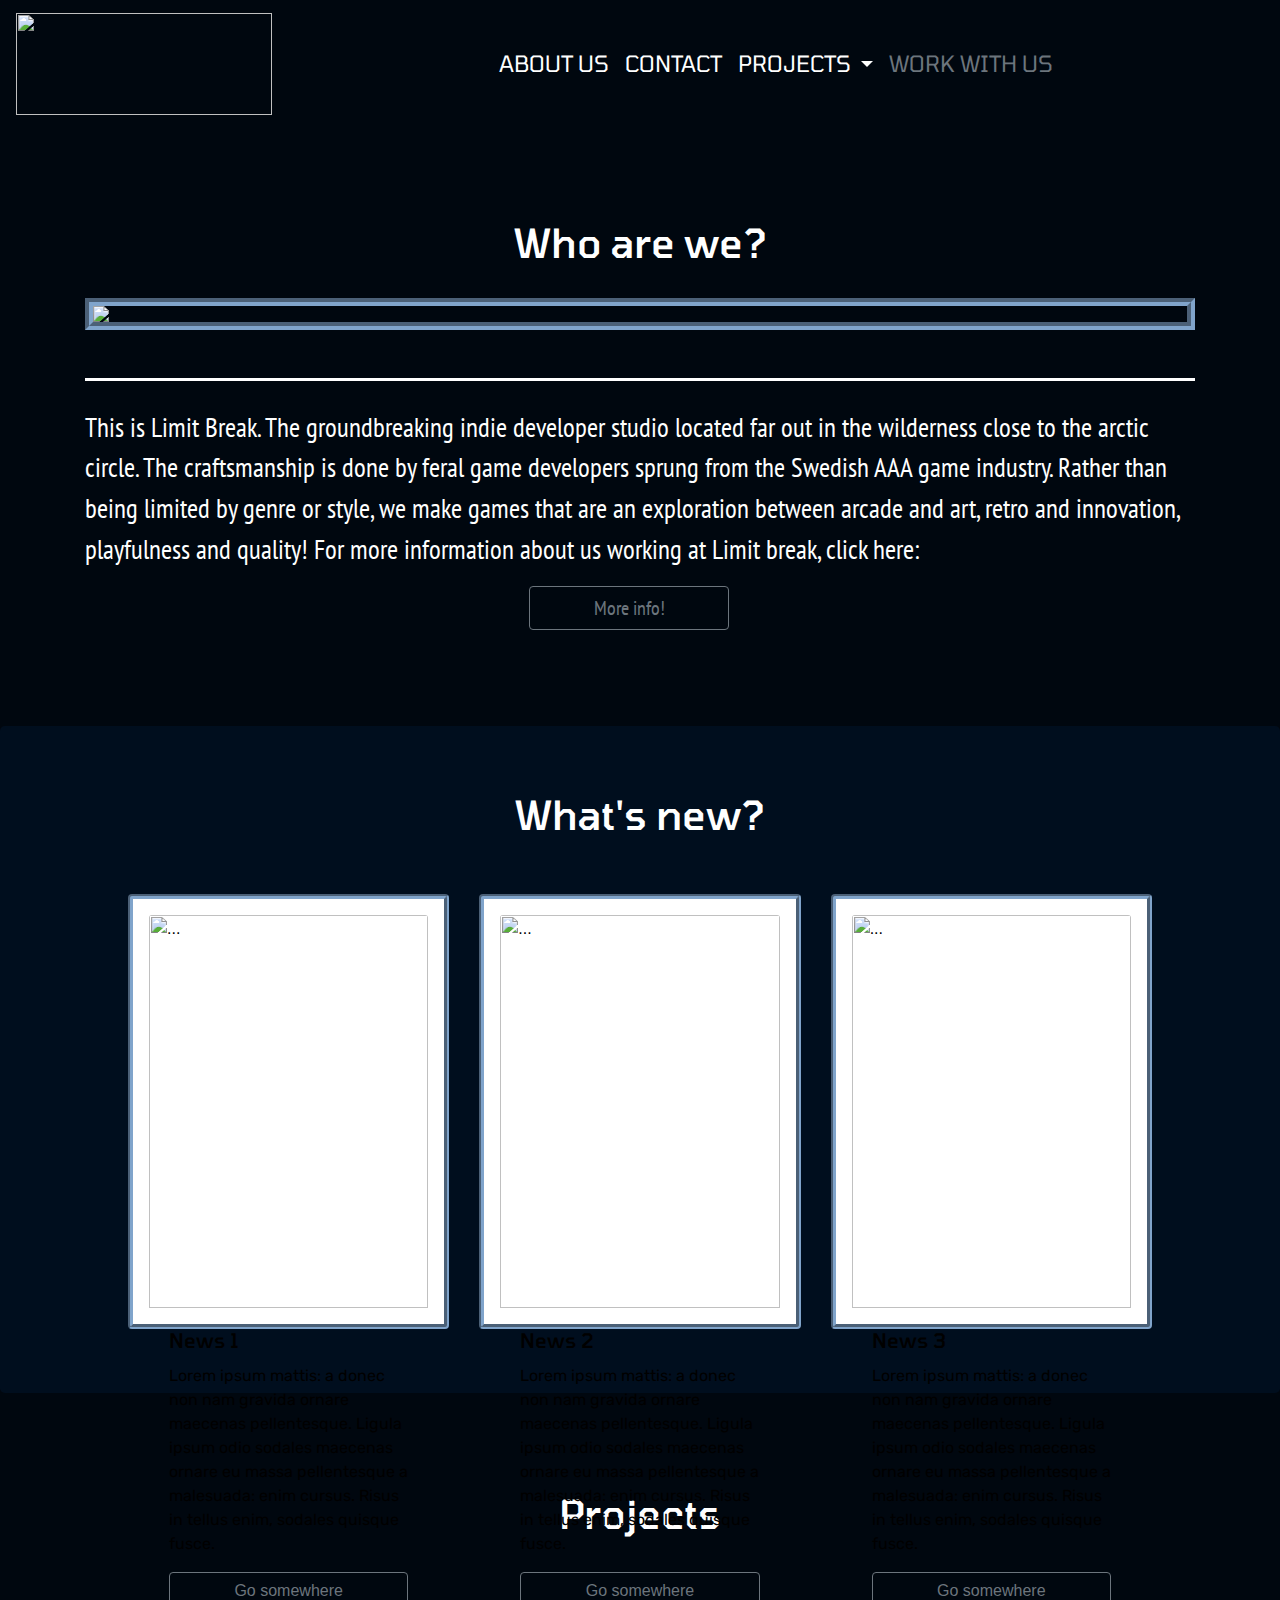
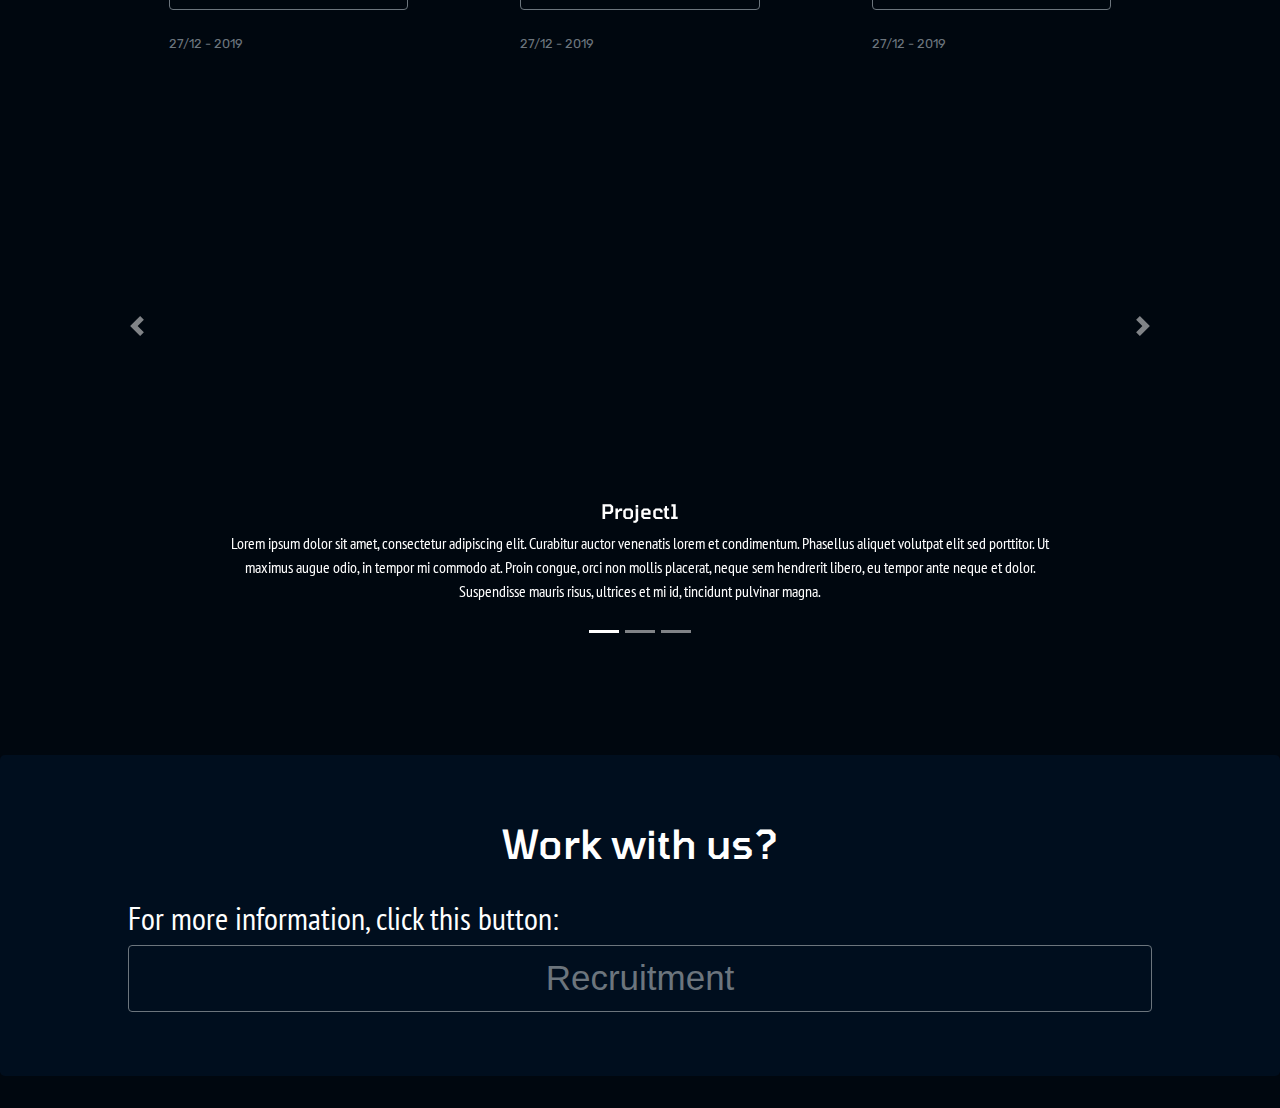
==== index.html @ 5e1d005c "Add files via upload" ====
<html>

<head>
    <title>LIMIT BREAK</title>
    <script src="https://code.jquery.com/jquery-3.4.1.slim.min.js" integrity="sha384-J6qa4849blE2+poT4WnyKhv5vZF5SrPo0iEjwBvKU7imGFAV0wwj1yYfoRSJoZ+n" crossorigin="anonymous"></script>
    <script src="https://cdn.jsdelivr.net/npm/popper.js@1.16.0/dist/umd/popper.min.js" integrity="sha384-Q6E9RHvbIyZFJoft+2mJbHaEWldlvI9IOYy5n3zV9zzTtmI3UksdQRVvoxMfooAo" crossorigin="anonymous"></script>
    <script src="https://stackpath.bootstrapcdn.com/bootstrap/4.4.1/js/bootstrap.min.js" integrity="sha384-wfSDF2E50Y2D1uUdj0O3uMBJnjuUD4Ih7YwaYd1iqfktj0Uod8GCExl3Og8ifwB6" crossorigin="anonymous"></script>
    <link rel="stylesheet" href="https://stackpath.bootstrapcdn.com/bootstrap/4.4.1/css/bootstrap.min.css" integrity="sha384-Vkoo8x4CGsO3+Hhxv8T/Q5PaXtkKtu6ug5TOeNV6gBiFeWPGFN9MuhOf23Q9Ifjh" crossorigin="anonymous">
    <link rel="stylesheet" type="text/css" href="stylingLB.css">
    <link href="https://fonts.googleapis.com/css?family=PT+Sans+Narrow|Rubik|Tomorrow&display=swap" rel="stylesheet">
    <script src="https://kit.fontawesome.com/a9fe67bea9.js" crossorigin="anonymous"></script>
</head>

<body>
    <nav class="navbar navbar-expand-lg" style="background-color: #00070f; font-family: 'Tomorrow', sans-serif;">
        <a class="navbar-brand" href="index.html"><img src="LBIconRob.png" id="logo-nav"></a>
        <button class="navbar-toggler" type="button" data-toggle="collapse" data-target="#navbarSupportedContent" aria-controls="navbarSupportedContent" aria-expanded="false" aria-label="Toggle navigation">
            <span class="navbar-toggler-icon">
                <i class="fas fa-bars" style="color:#fff; font-size:28px;"></i>
            </span>
        </button>

        <div class="collapse navbar-collapse" id="navbarSupportedContent">
            <ul class="navbar-nav mr-auto mx-auto">
                <li class="nav-item">
                    <a class="nav-link" href="aboutus.html">ABOUT US</a>
                </li>
                <li class="nav-item">
                    <a class="nav-link" href="#">CONTACT</a>
                </li>
                <li class="nav-item dropdown">
                    <a class="nav-link dropdown-toggle" href="projects.html" id="navbarDropdown" role="button" data-toggle="dropdown" aria-haspopup="true" aria-expanded="false">
                        PROJECTS
                    </a>
                    <div class="dropdown-menu" aria-labelledby="navbarDropdown">
                        <a class="dropdown-item" href="projects.html">Project1</a>
                        <a class="dropdown-item" href="projects.html">Project2</a>
                        <div class="dropdown-divider"></div>
                        <a class="dropdown-item" href="projects.html#upcoming">Upcoming projects</a>
                    </div>
                </li>
                <li class="nav-item">
                    <a class="nav-link disabled" href="#" tabindex="-1" aria-disabled="true">WORK WITH US</a>
                </li>
            </ul>
        </div>
    </nav>
    <div class="jumbotron jumbotron-fluid">
        <div class="container" id="about-us">
            <h1>Who are we?</h1>
            <br>
            <img src="placeholder.png" id="about-us-pic">
            <br>
            <br>
            <p class="lead" id="about-us-text">This is Limit Break. The groundbreaking indie developer studio located far out in the wilderness close to the arctic circle. The craftsmanship is done by feral game developers sprung from the Swedish AAA game industry. Rather than being limited by genre or style, we make games that are an exploration between arcade and art, retro and innovation, playfulness and quality! For more information about us working at Limit break, click here:
                <br>
            </p>
            <a href="aboutus.html"><button type="button" class="btn btn-outline-secondary" id="more-info">More info!</button></a>


        </div>
    </div>
    <div class="jumbotron" id="news-section">
        <h1> What's new? </h1>
        <br>
        <br>
        <div class="card-deck">
            <div class="card p-3">
                <img src="placeholder.png" class="card-img-top" alt="...">
                <div class="card-body">
                    <h5 class="card-title">News 1</h5>
                    <p class="card-text">Lorem ipsum mattis: a donec non nam gravida ornare maecenas pellentesque. Ligula ipsum odio sodales maecenas ornare eu massa pellentesque a malesuada: enim cursus. Risus in tellus enim, sodales quisque fusce.</p>
                    <a href="#" class="btn btn-outline-secondary card-button">Go somewhere</a>
                    <br>

                    <p class="card-text"><small class="text-muted">27/12 - 2019</small></p>
                </div>
            </div>
            <div class="card p-3">
                <img src="placeholder.png" class="card-img-top" alt="...">
                <div class="card-body">
                    <h5 class="card-title">News 2</h5>
                    <p class="card-text">Lorem ipsum mattis: a donec non nam gravida ornare maecenas pellentesque. Ligula ipsum odio sodales maecenas ornare eu massa pellentesque a malesuada: enim cursus. Risus in tellus enim, sodales quisque fusce.</p>
                    <a href="#" class="btn btn-outline-secondary card-button">Go somewhere</a>
                    <br>

                    <p class="card-text"><small class="text-muted">27/12 - 2019</small></p>
                </div>
            </div>
            <div class="card p-3">
                <img src="placeholder.png" class="card-img-top" alt="...">
                <div class="card-body">
                    <h5 class="card-title">News 3</h5>
                    <p class="card-text">Lorem ipsum mattis: a donec non nam gravida ornare maecenas pellentesque. Ligula ipsum odio sodales maecenas ornare eu massa pellentesque a malesuada: enim cursus. Risus in tellus enim, sodales quisque fusce. </p>
                    <a href="#" class="btn btn-outline-secondary card-button">Go somewhere</a>
                    <br>

                    <p class="card-text"><small class="text-muted">27/12 - 2019</small></p>
                </div>
            </div>
        </div>

    </div>

    <div class="jumbotron jumbotron-fluid">
        <h1>Projects</h1>
        <br>
        <br>
        <div id="carouselExampleCaptions" class="carousel slide mx-5" data-ride="carousel">
            <ol class="carousel-indicators">
                <li data-target="#carouselExampleCaptions" data-slide-to="0" class="active"></li>
                <li data-target="#carouselExampleCaptions" data-slide-to="1"></li>
                <li data-target="#carouselExampleCaptions" data-slide-to="2"></li>
            </ol>
            <div class="carousel-inner">
                <div class="carousel-item active">
                    <div class="iframe-container">
                        <!--      embedded video here-->
                        <iframe width="560" height="315" src="https://www.youtube.com/embed/dQw4w9WgXcQ" frameborder="0" allow="accelerometer; autoplay; encrypted-media; gyroscope; picture-in-picture" allowfullscreen></iframe></div>
                    <div class="carousel-caption d-none d-md-block">
                        <h5>Project1</h5>
                        <p>Lorem ipsum dolor sit amet, consectetur adipiscing elit. Curabitur auctor venenatis lorem et condimentum. Phasellus aliquet volutpat elit sed porttitor. Ut maximus augue odio, in tempor mi commodo at. Proin congue, orci non mollis placerat, neque sem hendrerit libero, eu tempor ante neque et dolor. Suspendisse mauris risus, ultrices et mi id, tincidunt pulvinar magna. </p>
                    </div>
                </div>
                <div class="carousel-item">
                    <div class="iframe-container">
                        <!--      embedded video here-->
                        <iframe width="560" height="315" src="https://www.youtube.com/embed/dQw4w9WgXcQ" frameborder="0" allow="accelerometer; autoplay; encrypted-media; gyroscope; picture-in-picture" allowfullscreen></iframe></div>
                    <div class="carousel-caption d-none d-md-block">
                        <h5>Project2</h5>
                        <p>Lorem ipsum dolor sit amet, consectetur adipiscing elit. Curabitur auctor venenatis lorem et condimentum. Phasellus aliquet volutpat elit sed porttitor. Ut maximus augue odio, in tempor mi commodo at. Proin congue, orci non mollis placerat, neque sem hendrerit libero, eu tempor ante neque et dolor. Suspendisse mauris risus, ultrices et mi id, tincidunt pulvinar magna. </p>
                    </div>
                </div>
                <div class="carousel-item">
                    <div class="iframe-container">
                        <!--      embedded video here-->

                        <iframe width="560" height="315" src="https://www.youtube.com/embed/dQw4w9WgXcQ" frameborder="0" allow="accelerometer; autoplay; encrypted-media; gyroscope; picture-in-picture" allowfullscreen></iframe></div>
                    <div class="carousel-caption d-none d-md-block">
                        <h5>Project3</h5>
                        <p>Lorem ipsum dolor sit amet, consectetur adipiscing elit. Curabitur auctor venenatis lorem et condimentum. Phasellus aliquet volutpat elit sed porttitor. Ut maximus augue odio, in tempor mi commodo at. Proin congue, orci non mollis placerat, neque sem hendrerit libero, eu tempor ante neque et dolor. Suspendisse mauris risus, ultrices et mi id, tincidunt pulvinar magna. </p>
                    </div>
                </div>
            </div>
            <a class="carousel-control-prev" href="#carouselExampleCaptions" role="button" data-slide="prev">
                <span class="carousel-control-prev-icon" aria-hidden="true"></span>
                <span class="sr-only">Previous</span>
            </a>
            <a class="carousel-control-next" href="#carouselExampleCaptions" role="button" data-slide="next">
                <span class="carousel-control-next-icon" aria-hidden="true"></span>
                <span class="sr-only">Next</span>
            </a>
        </div>

    </div>

    <div class="jumbotron" id="recruitment">
        <h1>Work with us?</h1>
        <br>
        <h2>For more information, click this button:</h2>
        <a href="workwithus.html" class="btn btn-outline-secondary btn-block" id="work">Recruitment</a>
    </div>




</body></html>
---- stylingLB.css ----
/* fonts and their target area 

font-family: 'Tomorrow', sans-serif;    - headers
font-family: 'Rubik', sans-serif;       - paragraph
font-family: 'PT Sans Narrow', sans-serif;  - special text

*/


body {
    background-color: #00070f;
    color: white;
}

#logo-nav {
    width: 20vw;
    height: 8vw;
}

.nav-link {
    font-size: 1.4em;
    color: white;
}

.nav-link:hover {
    color: #80a4cb;
}


.jumbotron-fluid {
    background-color: #00070f;
    font-family: 'PT Sans Narrow', sans-serif;
    margin-top: 2vw;
}

h1 {
    font-family: 'Tomorrow', sans-serif;
    text-align: center;
}

#about-us {
    display: flex;
    flex-direction: column;
    justify-content: center;
}

#about-us-text {
    border-top: white solid 3px;
    padding-top: 2vw;
    margin-top: 0px;
    font-size: 1.7em;
}

#about-us-pic {
    border: groove #80a4cb 8px;
    max-width: 100%;
    height: auto;
}


#more-info {
    width: 200px;
    font-size: 20px;
    margin-left: 40%;
}

/* news section */

#news-section {
    background-color: #000e1e;
    padding-left: 10%;
    padding-right: 10%;
}

.card-body {
    display: flex;
    flex-direction: column;
}

.card {
    color: black;
    border: groove #80a4cb 5px;
}

.card-title {
    font-family: 'Tomorrow', sans-serif;
}

.card-text {
    font-family: 'Rubik', sans-serif;
}

/* PROJECTS */

h5 {
    font-family: 'Tomorrow', sans-serif;
}

.iframe-container {
    position: relative;
    width: 100%;
    padding-bottom: 56.25%;
    height: 0;
}

.iframe-container iframe {
    position: absolute;
    top: 0;
    left: 0;
    width: 100%;
    height: 100%;
}

/* Recruitment */

#recruitment {
    background-color: #000e1e;
    padding-left: 10%;
    padding-right: 10%;
}

#work {
    font-size: 35px;
}

h2 {
    font-family: 'PT Sans Narrow', sans-serif;
}
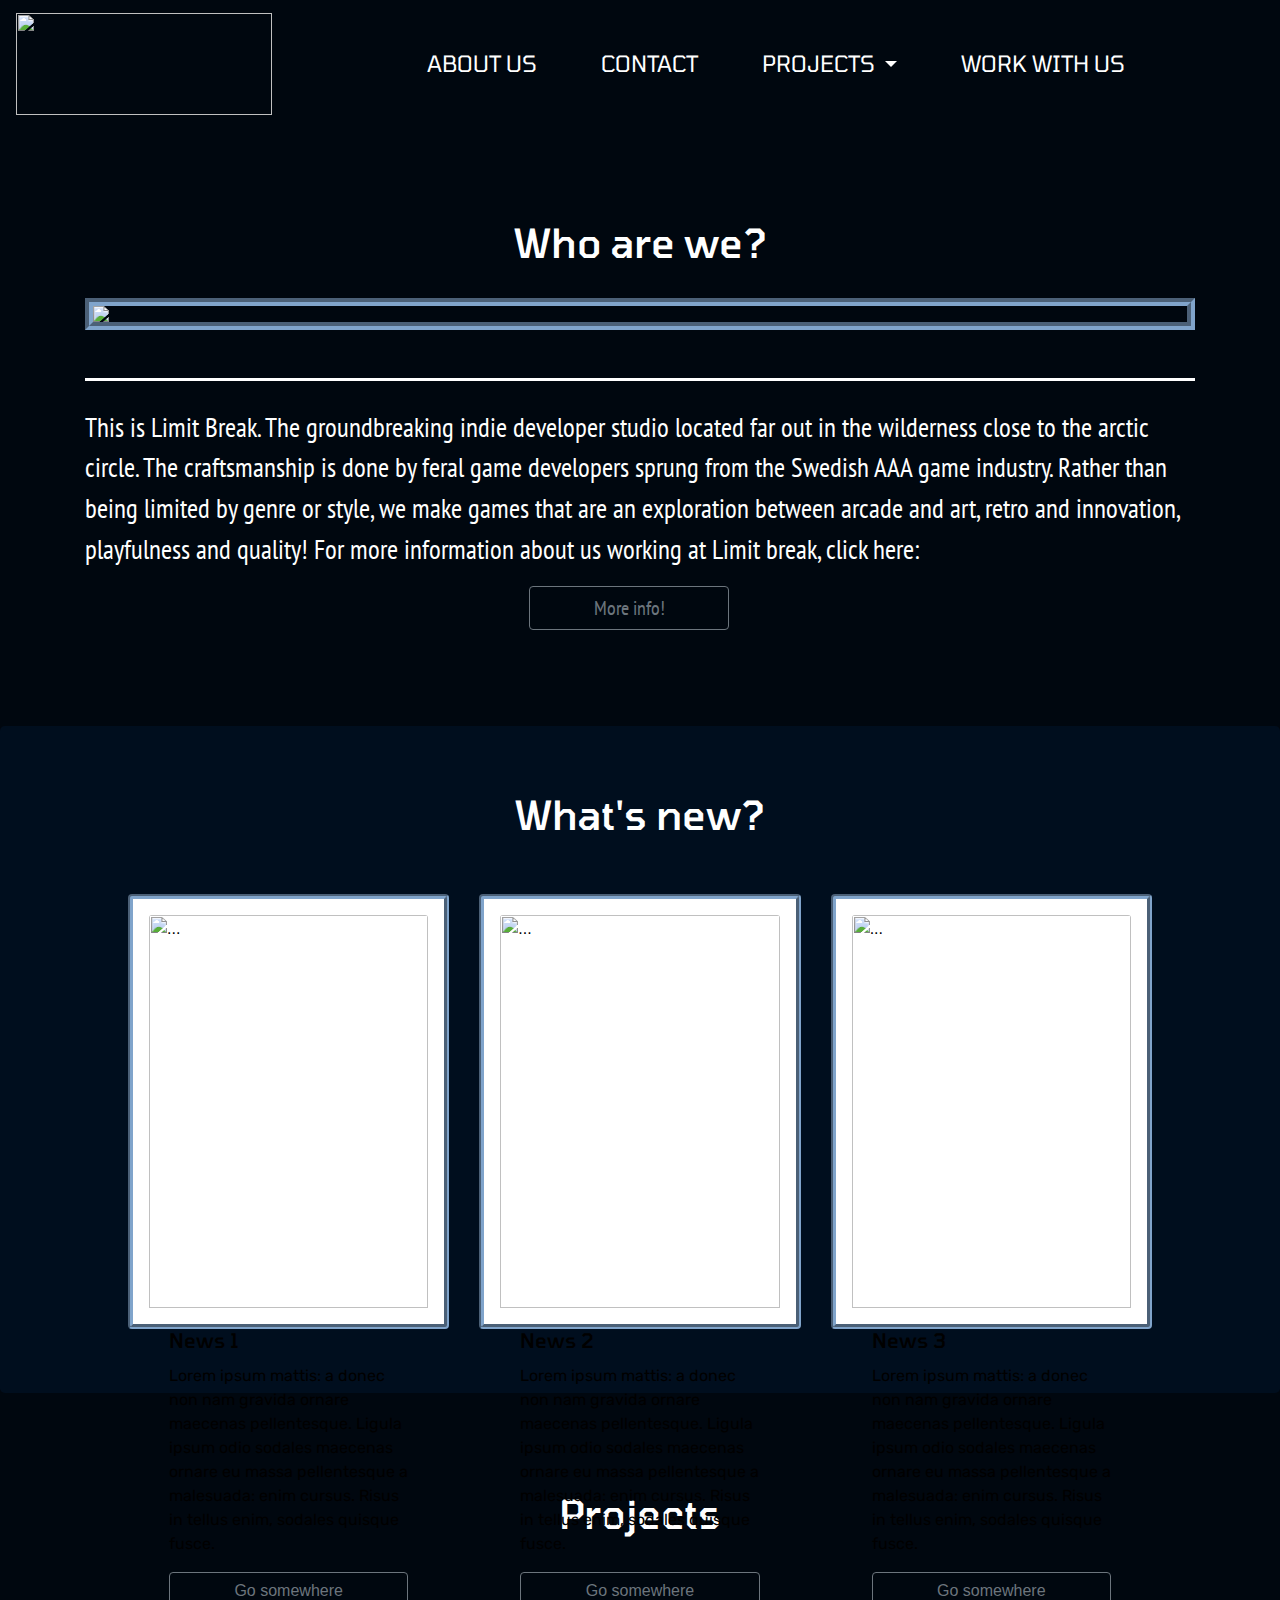
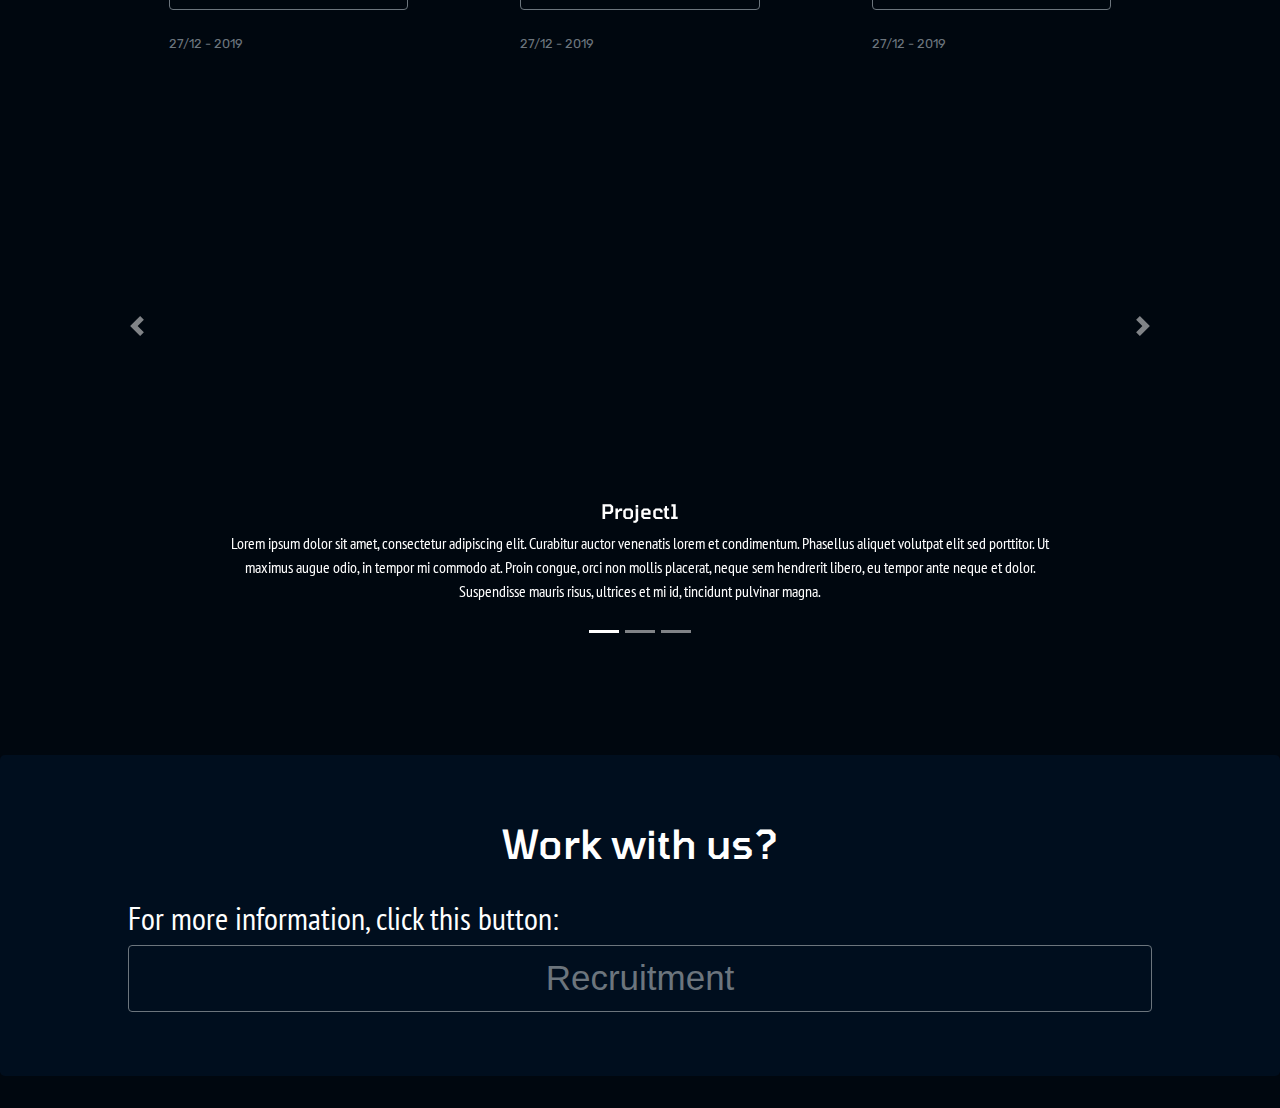
==== commit b7bf3a6a: "Add contact page" ====
--- a/index.html
+++ b/index.html
@@ -13,7 +13,7 @@
 
 <body>
     <nav class="navbar navbar-expand-lg" style="background-color: #00070f; font-family: 'Tomorrow', sans-serif;">
-        <a class="navbar-brand" href="index.html"><img src="LBIconRob.png" id="logo-nav"></a>
+        <a class="navbar-brand" href="index.html"><img src="LimitBreak6.png" id="logo-nav"></a>
         <button class="navbar-toggler" type="button" data-toggle="collapse" data-target="#navbarSupportedContent" aria-controls="navbarSupportedContent" aria-expanded="false" aria-label="Toggle navigation">
             <span class="navbar-toggler-icon">
                 <i class="fas fa-bars" style="color:#fff; font-size:28px;"></i>
@@ -22,13 +22,13 @@
 
         <div class="collapse navbar-collapse" id="navbarSupportedContent">
             <ul class="navbar-nav mr-auto mx-auto">
-                <li class="nav-item">
+                <li class="nav-item mx-4">
                     <a class="nav-link" href="aboutus.html">ABOUT US</a>
                 </li>
-                <li class="nav-item">
-                    <a class="nav-link" href="#">CONTACT</a>
+                <li class="nav-item mx-4">
+                    <a class="nav-link" href="contact.html">CONTACT</a>
                 </li>
-                <li class="nav-item dropdown">
+                <li class="nav-item dropdown mx-4">
                     <a class="nav-link dropdown-toggle" href="projects.html" id="navbarDropdown" role="button" data-toggle="dropdown" aria-haspopup="true" aria-expanded="false">
                         PROJECTS
                     </a>
@@ -39,11 +39,12 @@
                         <a class="dropdown-item" href="projects.html#upcoming">Upcoming projects</a>
                     </div>
                 </li>
-                <li class="nav-item">
-                    <a class="nav-link disabled" href="#" tabindex="-1" aria-disabled="true">WORK WITH US</a>
+                <li class="nav-item mx-4">
+                    <a class="nav-link" href="recruit.html" tabindex="-1" aria-disabled="true">WORK WITH US</a>
                 </li>
             </ul>
         </div>
+    </nav>
     </nav>
     <div class="jumbotron jumbotron-fluid">
         <div class="container" id="about-us">
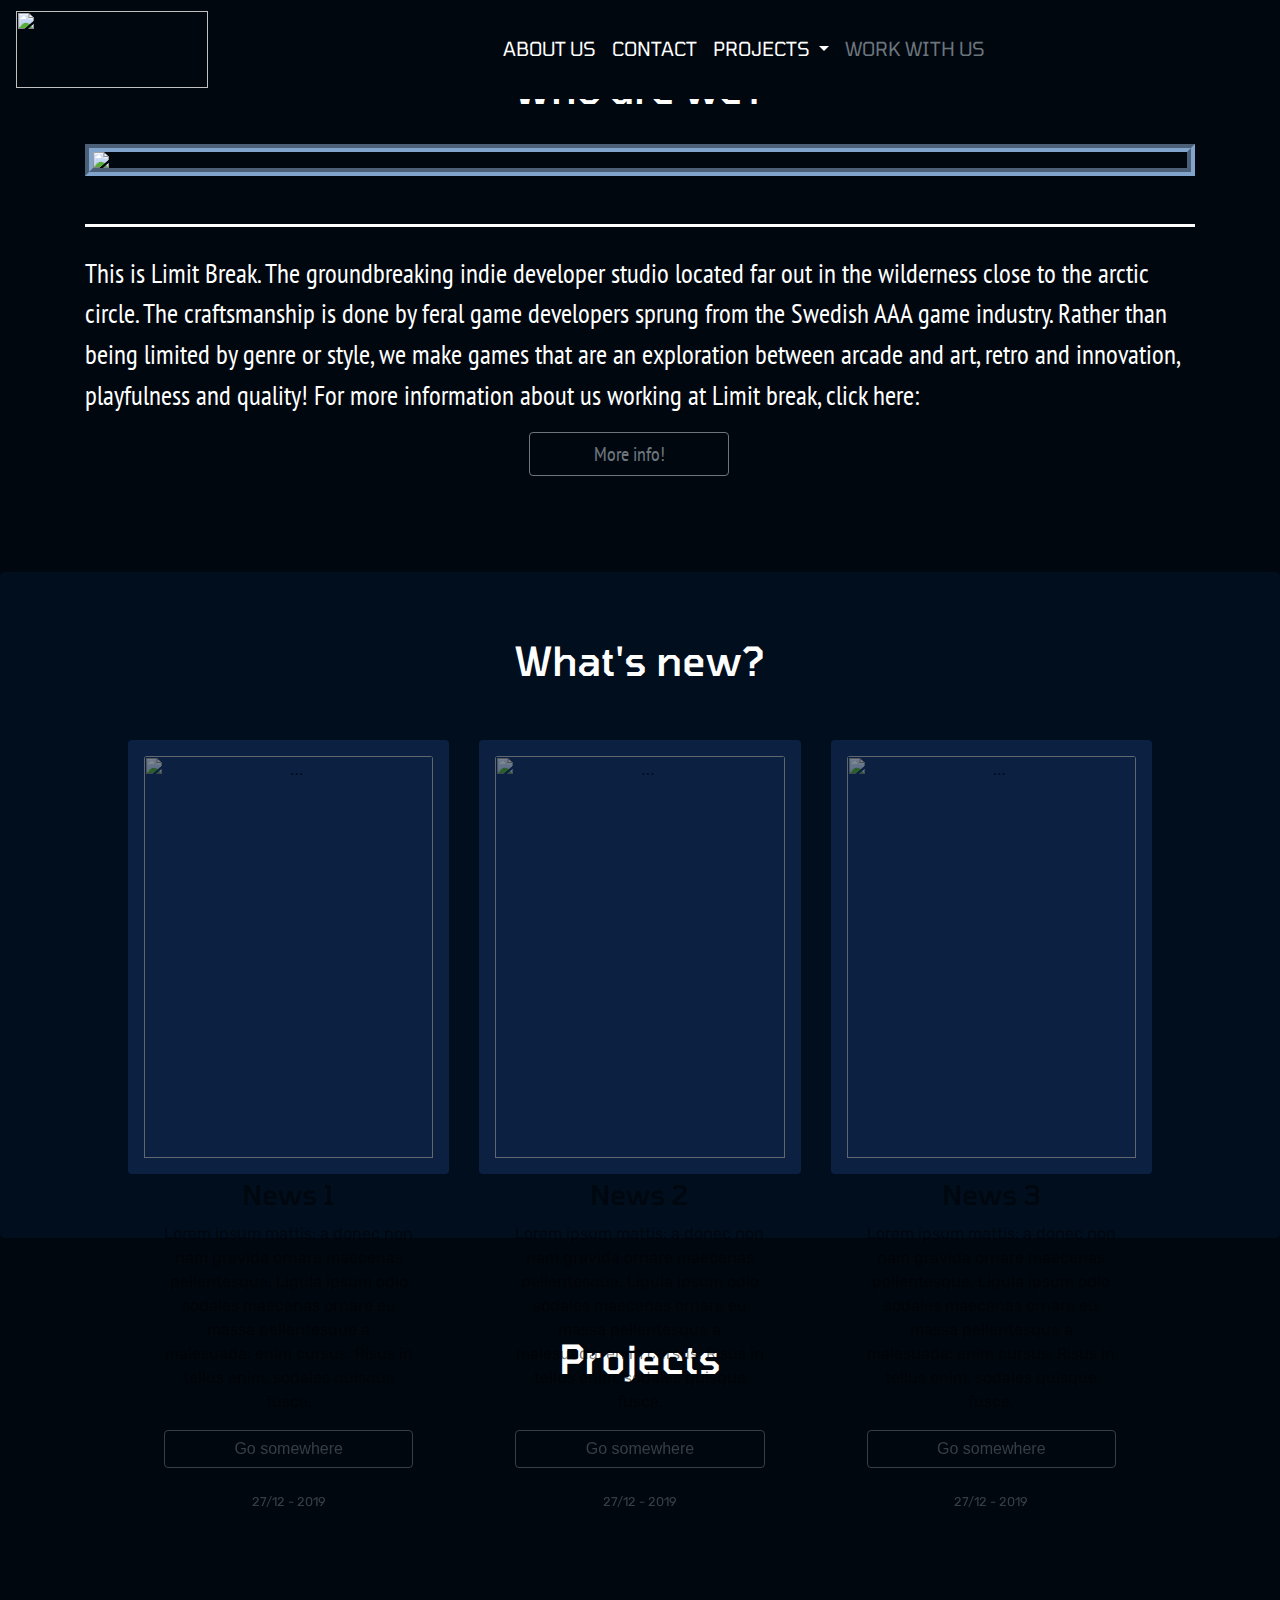
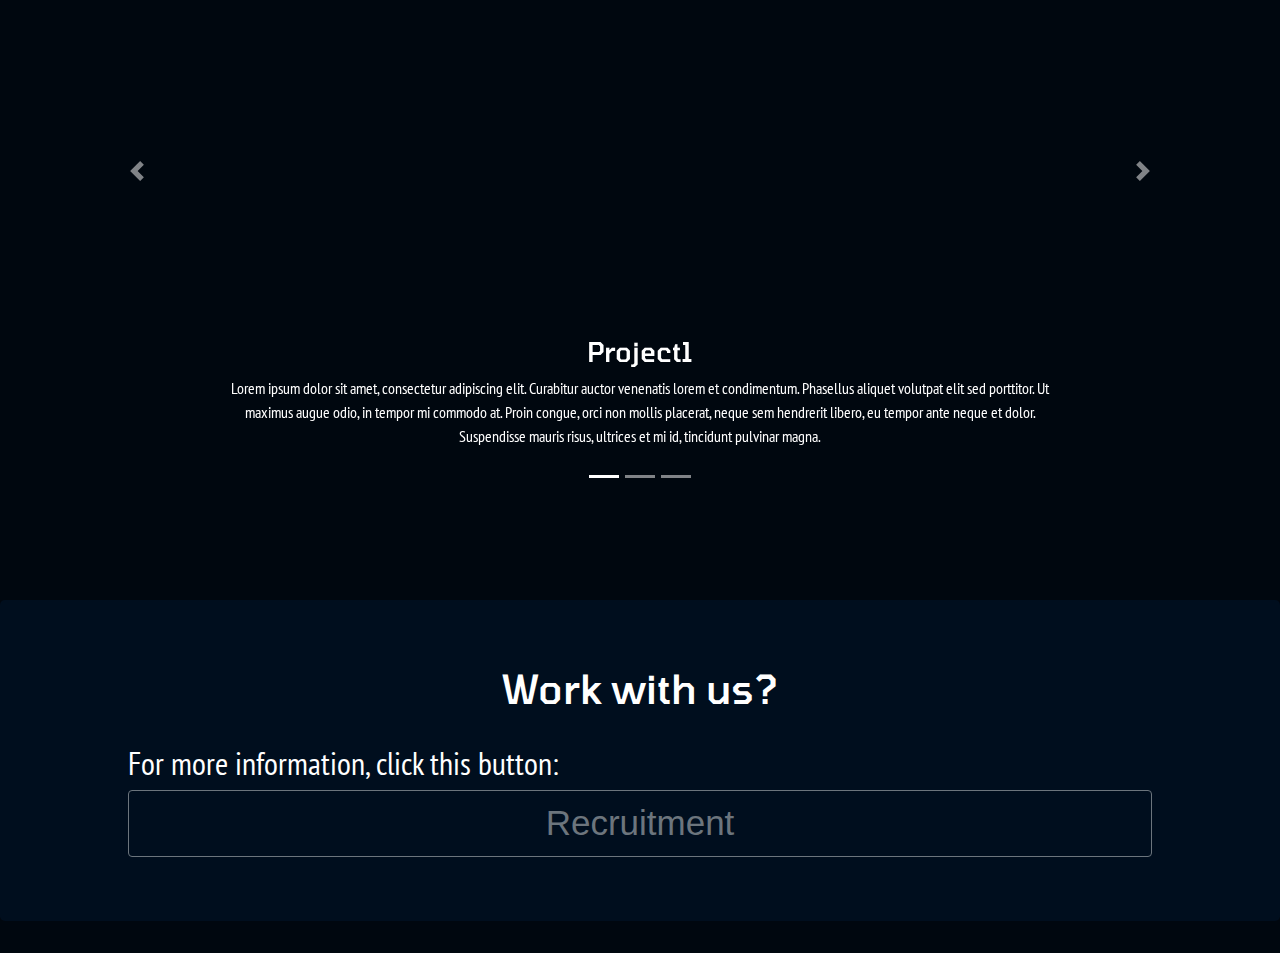
==== commit 6ce8524e: "adding header to all pages using js" ====
--- a/index.html
+++ b/index.html
@@ -9,43 +9,12 @@
     <link rel="stylesheet" type="text/css" href="stylingLB.css">
     <link href="https://fonts.googleapis.com/css?family=PT+Sans+Narrow|Rubik|Tomorrow&display=swap" rel="stylesheet">
     <script src="https://kit.fontawesome.com/a9fe67bea9.js" crossorigin="anonymous"></script>
+    <script src="main.js"></script>
 </head>
 
 <body>
-    <nav class="navbar navbar-expand-lg" style="background-color: #00070f; font-family: 'Tomorrow', sans-serif;">
-        <a class="navbar-brand" href="index.html"><img src="LimitBreak6.png" id="logo-nav"></a>
-        <button class="navbar-toggler" type="button" data-toggle="collapse" data-target="#navbarSupportedContent" aria-controls="navbarSupportedContent" aria-expanded="false" aria-label="Toggle navigation">
-            <span class="navbar-toggler-icon">
-                <i class="fas fa-bars" style="color:#fff; font-size:28px;"></i>
-            </span>
-        </button>
+    <div id="header"></div>
 
-        <div class="collapse navbar-collapse" id="navbarSupportedContent">
-            <ul class="navbar-nav mr-auto mx-auto">
-                <li class="nav-item mx-4">
-                    <a class="nav-link" href="aboutus.html">ABOUT US</a>
-                </li>
-                <li class="nav-item mx-4">
-                    <a class="nav-link" href="contact.html">CONTACT</a>
-                </li>
-                <li class="nav-item dropdown mx-4">
-                    <a class="nav-link dropdown-toggle" href="projects.html" id="navbarDropdown" role="button" data-toggle="dropdown" aria-haspopup="true" aria-expanded="false">
-                        PROJECTS
-                    </a>
-                    <div class="dropdown-menu" aria-labelledby="navbarDropdown">
-                        <a class="dropdown-item" href="projects.html">Project1</a>
-                        <a class="dropdown-item" href="projects.html">Project2</a>
-                        <div class="dropdown-divider"></div>
-                        <a class="dropdown-item" href="projects.html#upcoming">Upcoming projects</a>
-                    </div>
-                </li>
-                <li class="nav-item mx-4">
-                    <a class="nav-link" href="recruit.html" tabindex="-1" aria-disabled="true">WORK WITH US</a>
-                </li>
-            </ul>
-        </div>
-    </nav>
-    </nav>
     <div class="jumbotron jumbotron-fluid">
         <div class="container" id="about-us">
             <h1>Who are we?</h1>
--- a/stylingLB.css
+++ b/stylingLB.css
@@ -11,14 +11,22 @@
     background-color: #00070f;
     color: white;
 }
+.navbar{
+    background-color:#00070f;
+    font-family: "Tomorrow",sans-serif;
+    position: fixed;
+    width:100%;
+    height: 11%;
+}
+
 
 #logo-nav {
-    width: 20vw;
-    height: 8vw;
+    width: 15vw;
+    height: 6vw;
 }
 
 .nav-link {
-    font-size: 1.4em;
+    font-size: 1.2em;
     color: white;
 }
 
@@ -30,20 +38,24 @@
 .jumbotron-fluid {
     background-color: #00070f;
     font-family: 'PT Sans Narrow', sans-serif;
-    margin-top: 2vw;
+    /* margin-top: 2vw; */
 }
 
 h1 {
     font-family: 'Tomorrow', sans-serif;
     text-align: center;
+
 }
-
+h5{
+    font-size: 1.7em;
+    width: 100%;
+}
 #about-us {
     display: flex;
     flex-direction: column;
     justify-content: center;
 }
-
+/* ---------------^^Can add all that into html code with BS instead-------------- */
 #about-us-text {
     border-top: white solid 3px;
     padding-top: 2vw;
@@ -126,3 +138,24 @@
 h2 {
     font-family: 'PT Sans Narrow', sans-serif;
 }
+
+    /*Contact Page*/
+
+.contact{
+    margin-left: 2%;
+    margin-right: 2%;
+    margin-bottom: 2%;
+    margin-top: 2%;
+}
+.card {
+    background-color: #193367;
+    border-style: none;
+    text-align: center;
+    opacity: 0.5;
+    filter: alpha(opacity=50);
+}
+.card:hover{
+    opacity: 1.0;
+    filter: alpha(opacity=100);
+}
+
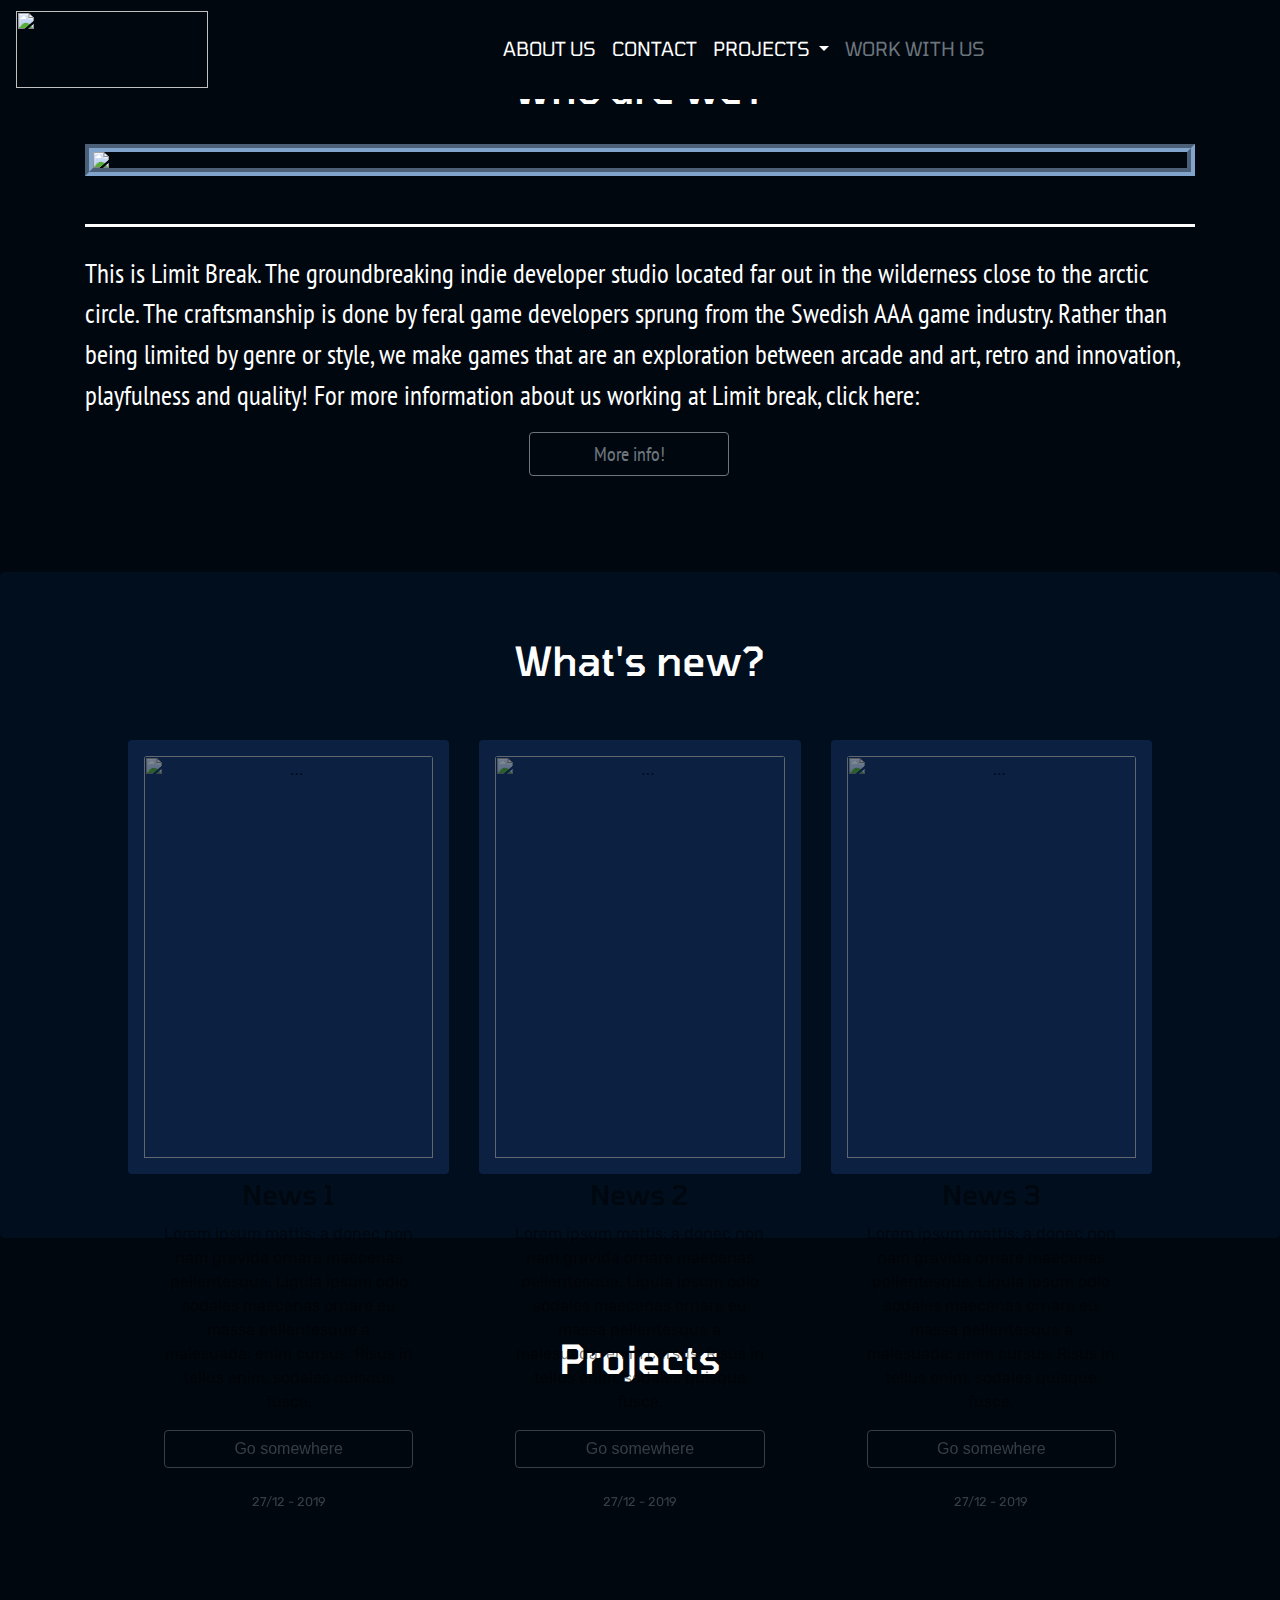
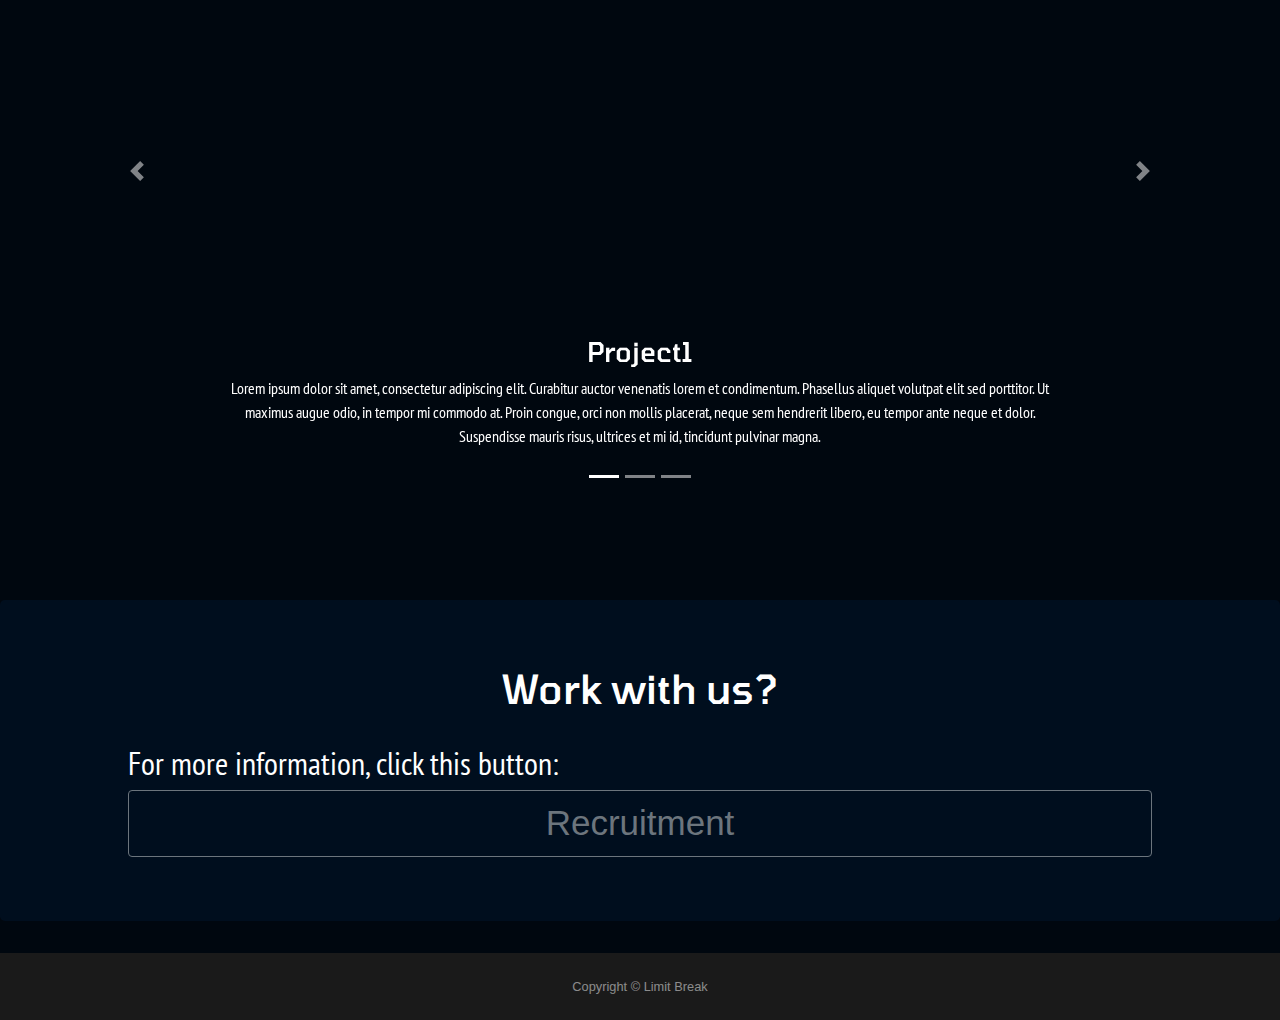
==== commit 4dfef1aa: "created a footer/ can delete later" ====
--- a/index.html
+++ b/index.html
@@ -132,6 +132,6 @@
     </div>
 
 
-
+    <div id="footer"></div>
 
 </body></html>
--- a/stylingLB.css
+++ b/stylingLB.css
@@ -19,7 +19,22 @@
     height: 11%;
 }
 
+#contact-snow {
+    width: 100%;
+    height: 80%;
+}
 
+@media only screen and (max-width: 600px) {
+    .media {
+        display: flex;
+        flex-direction: column;
+        justify-content: space-between;
+    }
+
+    #contact-snow {
+        height: 40%;
+    }
+}
 #logo-nav {
     width: 15vw;
     height: 6vw;
@@ -159,3 +174,6 @@
     filter: alpha(opacity=100);
 }
 
+footer{
+    background-color: #1a1a1a;
+}